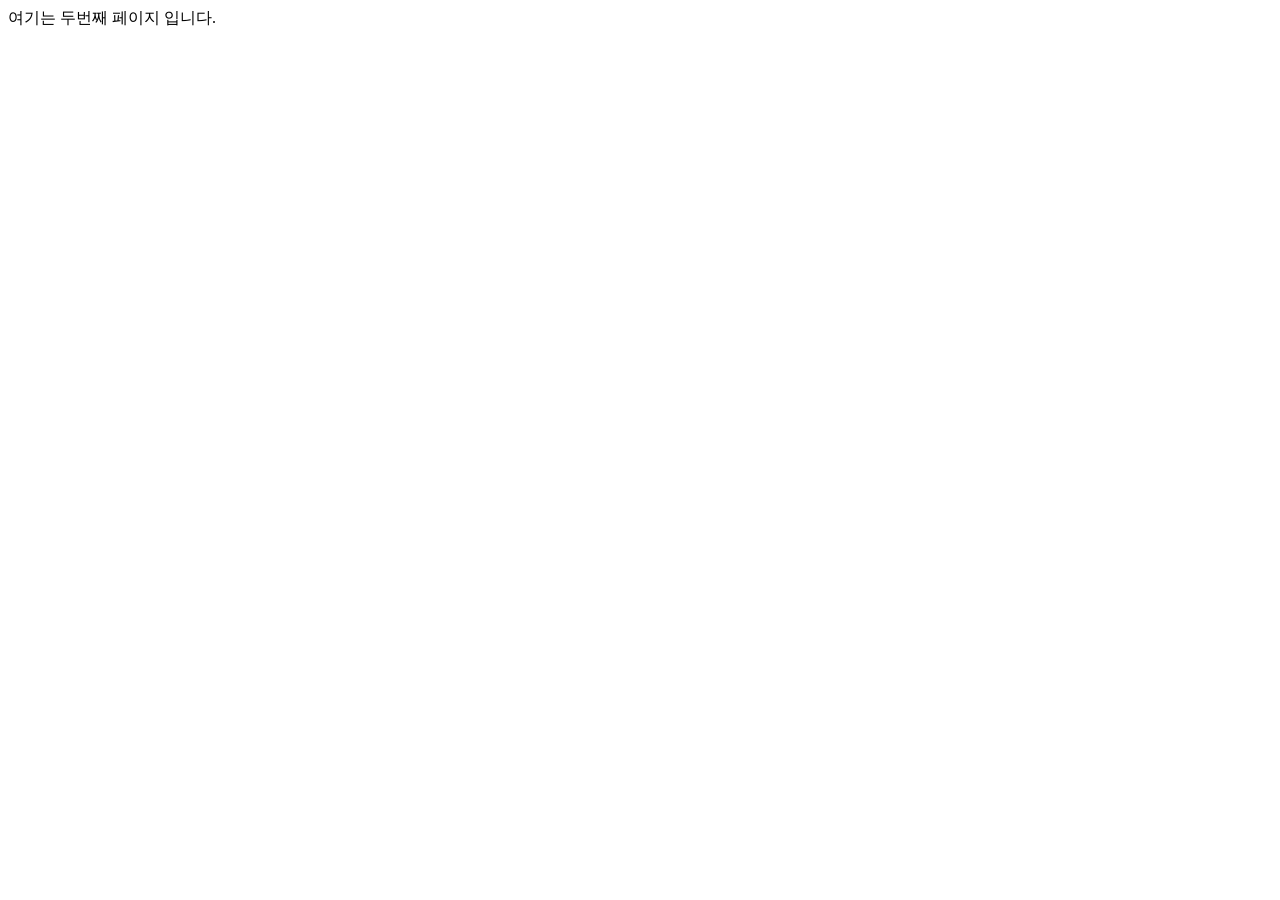
==== page2.html @ b09a7ddf "add page2.html inner links, favorite video ..." ====
<!DOCTYPE html>
<html lang="en">
<head>
    <meta charset="UTF-8">
    <meta name="viewport" content="width=device-width, initial-scale=1.0">
    <title>두번째 페이지</title>
</head>
<body>
    여기는 두번째 페이지 입니다.
</body>
</html>
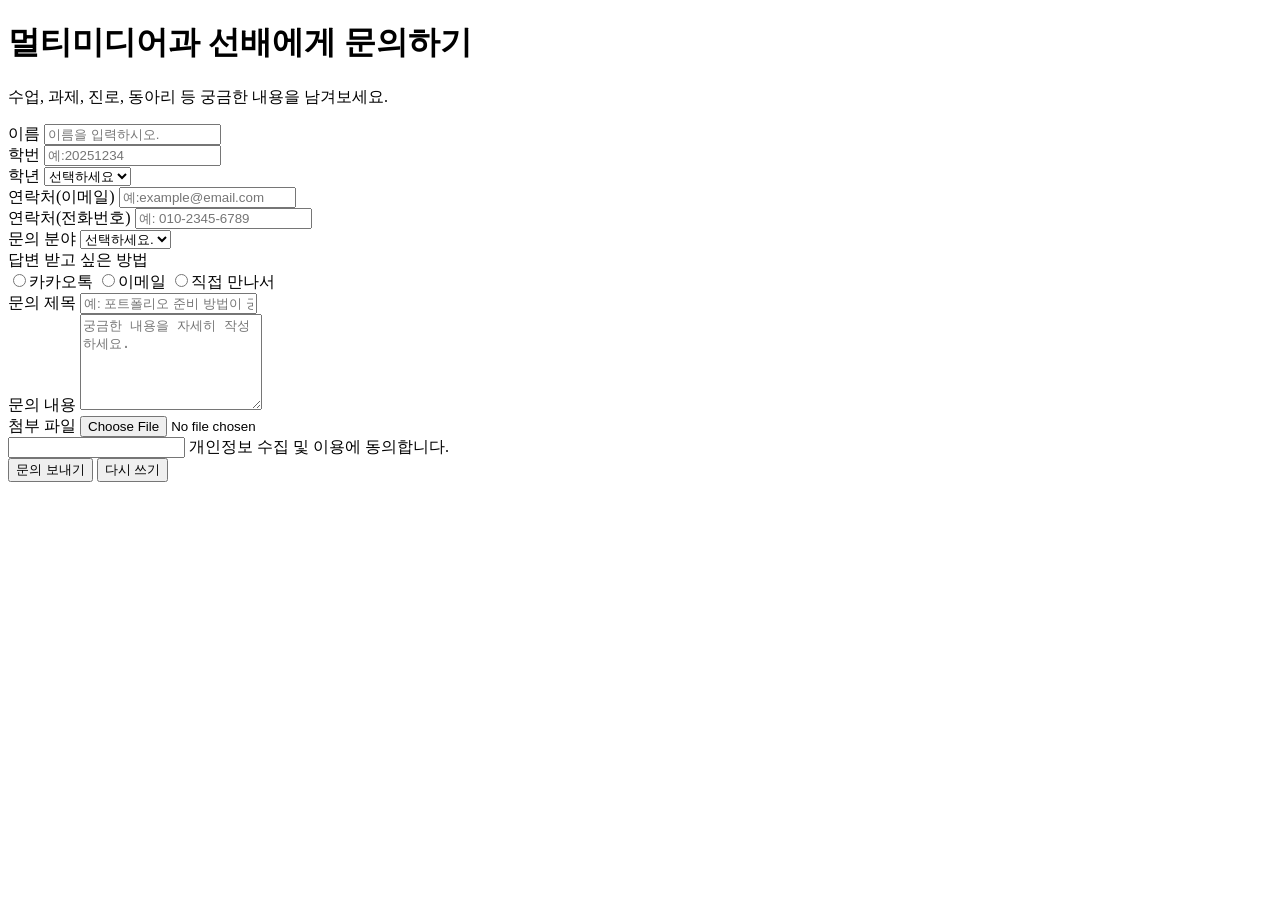
==== commit 4ee8aaad: "Add files via upload" ====
--- a/page2.html
+++ b/page2.html
@@ -3,9 +3,90 @@
 <head>
     <meta charset="UTF-8">
     <meta name="viewport" content="width=device-width, initial-scale=1.0">
-    <title>두번째 페이지</title>
+    <title>상담 문의</title>
 </head>
 <body>
-    여기는 두번째 페이지 입니다.
+    <h1>멀티미디어과 선배에게 문의하기</h1>
+    <p>수업, 과제, 진로, 동아리 등 궁금한 내용을 남겨보세요.</p>
+
+    <form action="" method="get">
+
+        <div>
+            <label for="username">이름</label>
+            <input type="text" placeholder="이름을 입력하시오." name="username">
+        </div>
+
+        <div>
+            <label for="student-id">학번</label>
+            <input type="text" placeholder="예:20251234" name="student-id">
+        </div>
+
+        <div>
+            <lable>학년</lable>
+            <select name="grade">
+                <option value="">선택하세요</option>
+                <option value="1">1학년</option>
+                <option value="2">2학년</option>
+                <option value="3">3학년</option>
+            </select>
+        </div>
+
+        <div>
+            <lable>연락처(이메일)</lable>
+            <input type="email" placeholder="예:example@email.com" name="email">
+        </div>
+
+        <div>
+            <lable>연락처(전화번호)</lable>
+            <input type="tel" placeholder="예: 010-2345-6789" name="phone">
+        </div>
+
+        <div>
+            <lable>문의 분야</lable>
+            <select>
+                <option value="">선택하세요.</option>
+                <option value="class">수업</option>
+                <option value="assignment">과제</option>
+                <option value="portfolio">포토폴리오</option>
+                <option value="career">진로</option>
+                <option value="club">동아리</option>
+            </select>
+        </div>
+
+        <div>
+            <label>답변 받고 싶은 방법</label>
+            <br>
+            <lable><input type="radio" name="reply" value="kakao">카카오톡</label>
+            <lable><input type="radio" name="reply" value="email">이메일</label>
+            <lable><input type="radio" name="reply" value="offline">직접 만나서</label>
+        </div>
+
+        <div>
+            <label>문의 제목</label>
+            <input type="text name=title" placeholder="예: 포트폴리오 준비 방법이 궁금해요.">
+        </div>
+
+        <div>
+            <label for="content">문의 내용</label>
+            <textarea name="content" placeholder="궁금한 내용을 자세히 작성하세요." rows="6"></textarea>
+        </div>
+
+        <div>
+            <label for="file">첨부 파일</label>
+            <input type="file" name="file">
+        </div>
+
+        <div>
+            <label>
+                <input type="checked" name="agree">
+                개인정보 수집 및 이용에 동의합니다.
+            </label>
+        </div>
+        <div>
+            <input type="submit" value="문의 보내기">
+            <input type="reset" value="다시 쓰기">
+        </div>
+
+    </form>
 </body>
 </html>
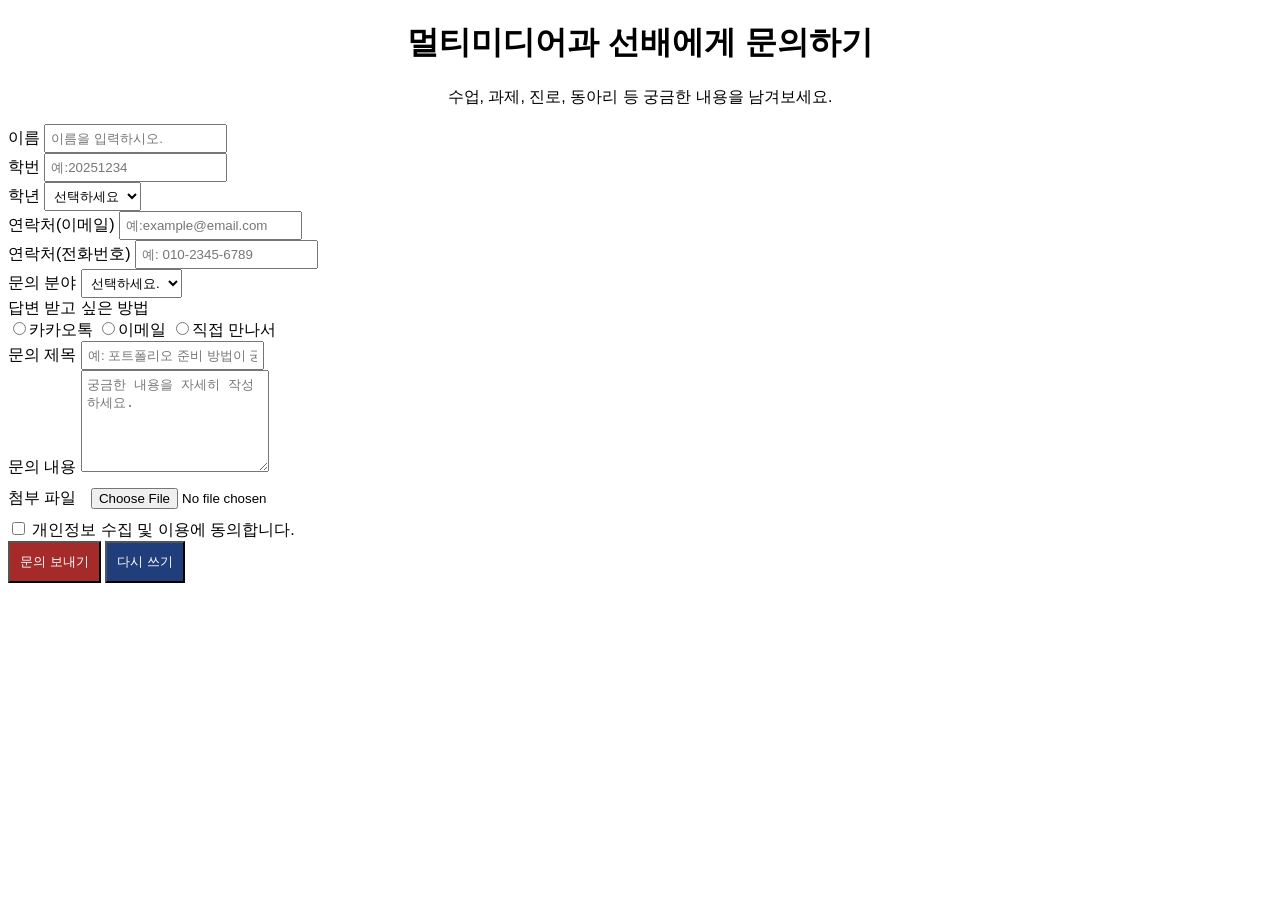
==== commit d656e801: "Add files via upload" ====
--- a/page2.html
+++ b/page2.html
@@ -4,20 +4,52 @@
     <meta charset="UTF-8">
     <meta name="viewport" content="width=device-width, initial-scale=1.0">
     <title>상담 문의</title>
+    <style>
+        body{
+            font-family: Arial, Helvetica, sans-serif;
+        }
+
+        h1, p {
+            text-align: center;
+        }
+
+        input {
+            padding:10px;
+        }
+
+        input[type="reset"]{
+            padding:10px;
+            background-color: rgb(33, 62, 124);
+            color: white;
+        }
+
+        input[type="submit"]{
+            padding:10px;
+            background-color: brown;
+            color: white;
+        }
+
+        select, textarea, input[type="text"], input[type="email"], input[type="tel"] {
+            padding:5px;
+        }
+
+
+    </style>
 </head>
 <body>
+
     <h1>멀티미디어과 선배에게 문의하기</h1>
     <p>수업, 과제, 진로, 동아리 등 궁금한 내용을 남겨보세요.</p>
 
-    <form action="" method="get">
+    <form action="#" method="get">
 
         <div>
-            <label for="username">이름</label>
+            <lable for="username">이름</lable>
             <input type="text" placeholder="이름을 입력하시오." name="username">
         </div>
 
         <div>
-            <label for="student-id">학번</label>
+            <lable for="student-id">학번</lable>
             <input type="text" placeholder="예:20251234" name="student-id">
         </div>
 
@@ -54,7 +86,7 @@
         </div>
 
         <div>
-            <label>답변 받고 싶은 방법</label>
+            <lable>답변 받고 싶은 방법</lable>
             <br>
             <lable><input type="radio" name="reply" value="kakao">카카오톡</label>
             <lable><input type="radio" name="reply" value="email">이메일</label>
@@ -62,25 +94,25 @@
         </div>
 
         <div>
-            <label>문의 제목</label>
-            <input type="text name=title" placeholder="예: 포트폴리오 준비 방법이 궁금해요.">
+            <lable>문의 제목</lable>
+            <input type="text" name="title" placeholder="예: 포트폴리오 준비 방법이 궁금해요.">
         </div>
 
         <div>
-            <label for="content">문의 내용</label>
+            <lable for="content">문의 내용</lable>
             <textarea name="content" placeholder="궁금한 내용을 자세히 작성하세요." rows="6"></textarea>
         </div>
 
         <div>
-            <label for="file">첨부 파일</label>
+            <lable for="file">첨부 파일</lable>
             <input type="file" name="file">
         </div>
 
         <div>
-            <label>
-                <input type="checked" name="agree">
+            <lable>
+                <input type="checkbox" name="agree">
                 개인정보 수집 및 이용에 동의합니다.
-            </label>
+            </lable>
         </div>
         <div>
             <input type="submit" value="문의 보내기">
